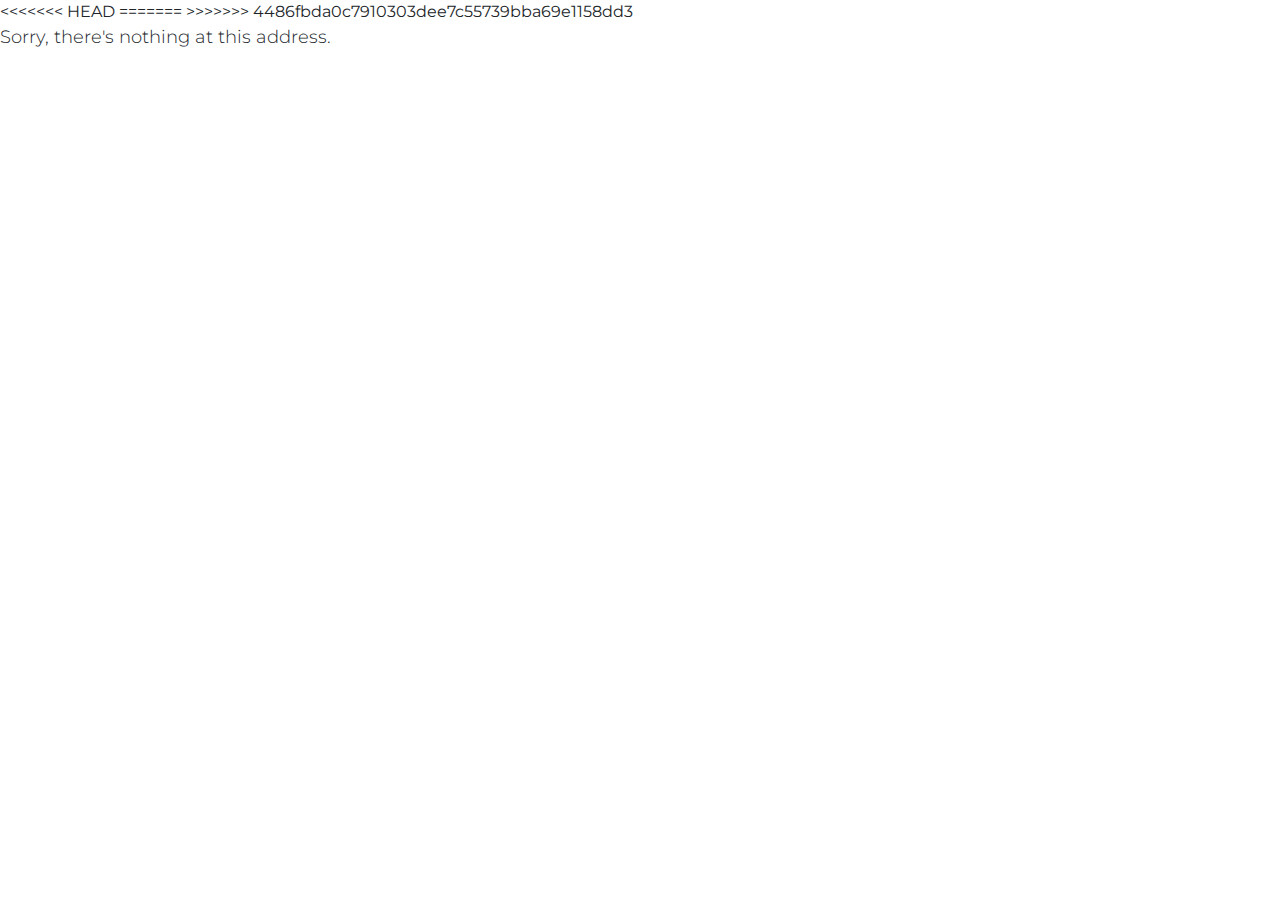
==== index.html @ d882ffe0 "update website 1" ====
<!DOCTYPE html>
<html lang="en">

<head>
    <meta charset="utf-8" />
    <meta name="viewport" content="width=device-width, initial-scale=1.0" />
    <title>PortfolioZLO</title>
<<<<<<< HEAD
    <base href="/" />
=======
    <base href="/zlo-portfolio/" />
>>>>>>> 4486fbda0c7910303dee7c55739bba69e1158dd3
    <link rel="stylesheet" href="css/bootstrap/bootstrap.min.css" />
    <link rel="stylesheet" href="css/app.css" />
    <!--<link rel="icon" type="image/png" href="images/favicon.png" />-->
    <link href="PortfolioZLO.styles.css" rel="stylesheet" />
    <style>
        .loading-progress {
            position: relative;
            display: block;
            width: 8rem;
            height: 8rem;
            margin: 20vh auto 1rem auto;
        }

        .loading-progress circle {
            fill: none;
            stroke: #e0e0e0;
            stroke-width: 0.6rem;
            transform-origin: 50% 50%;
            transform: rotate(-90deg);
        }

        .loading-progress circle:last-child {
            stroke: #1b6ec2;
            stroke-dasharray: calc(3.141 * var(--blazor-load-percentage, 0%) * 0.8), 500%;
            transition: stroke-dasharray 0.05s ease-in-out;
        }

        .loading-progress-text {
            position: absolute;
            text-align: center;
            font-weight: bold;
            inset: calc(20vh + 3.25rem) 0 auto 0.2rem;
        }

        .loading-progress-text:after {
            content: var(--blazor-load-percentage-text, "Loading");
        }
    </style>
</head>

<body>
    <div id="app">
        <svg class="loading-progress">
            <circle r="40%" cx="50%" cy="50%" />
            <circle r="40%" cx="50%" cy="50%" />
        </svg>
        <div class="loading-progress-text"></div>
    </div>

    <!--<div id="blazor-error-ui">
        An unhandled error has occurred.
        <a href="" class="reload">Reload</a>
        <a class="dismiss">🗙</a>
    </div>-->
    <script src="_framework/blazor.webassembly.js"></script>
</body>

</html>
---- css/app.css ----
@import url("https://fonts.googleapis.com/css2?family=Cormorant+Garamond:wght@300;400&family=Montserrat:wght@200;400;600;800&display=swap");

html,
body {
    margin: 0;
    padding: 0;
    height: 100%;
    width: 100%;
    font-family: "Montserrat", sans-serif;
}

div#main {
    display: flex;
    flex-direction: column;
}

section {
    position: relative;
}

section.dark {
    min-height: 100vh;
    color: white;
    background: rgba(0, 0, 0, 0.25);
}

section.light {
    color: black;
    background: rgba(255, 255, 255, 0.35);
    padding: 8rem 0;
}

section img.background {
    width: 100vmax;
    height: 100%;
    z-index: -1;
    position: absolute;
    top: 0;
    left: 50%;
    transform: translate(-50%, 0);
    pointer-events: none;
    object-fit: cover;
}

h1 {
    font-weight: 300;
    font-family: "Cormorant Garamond", serif;
    font-size: 7rem;
    margin: 0;
}

@media screen and (max-width: 300px) {
    h1 {
        font-weight: 300;
        font-family: "Cormorant Garamond", serif;
        font-size: 3rem;
        margin: 0;
    }
}

@media screen and (min-width: 301px) and (max-width: 360px) {
    h1 {
        font-weight: 300;
        font-family: "Cormorant Garamond", serif;
        font-size: 4rem;
        margin: 0;
    }
}

@media screen and (min-width: 361px) and (max-width: 420px) {
    h1 {
        font-weight: 300;
        font-family: "Cormorant Garamond", serif;
        font-size: 5rem;
        margin: 0;
    }
}

h2 {
    font-weight: 400;
    font-size: 2rem;
    margin: 0;
    text-align: center;
}

h3 {
    font-weight: 400;
    font-size: 1.25rem;
    margin: 0;
}

p {
    font-size: 18px;
    line-height: 1.5;
    margin-bottom: 0;
    font-weight: 300;
}

p.large {
    font-size: 24px;
}

p.small {
    font-size: 15px;
}

hr {
    margin: 2.5rem;
}

li {
    line-height: 1.7;
}

li::marker {
    color: #4e567e;
}

a {
    text-decoration: none;
    color: black;
}

a:hover {
    color: #4e567e;
}

.portfolio-container {
    display: flex;
    flex-direction: row;
    padding-top: 3rem;
}

@media screen and (max-width: 420px) {
    .portfolio-container {
        flex-direction: column;
    }
}

.portfolio-bg {
    max-width: 40%;
    align-self: center;
}

@media screen and (max-width: 420px) {
    .portfolio-bg {
        max-width: 100%;
        align-self: center;
    }
}

.container {
    margin: 20px auto;
    display: grid;
    grid-template-columns: 330px 300px;
    grid-gap: 20px;
}

@media screen and (max-width: 420px) {
    .container {
        margin: 20px auto;
        display: inline;
        grid-template-columns: 330px 300px;
        grid-gap: 20px;
    }
}

.container .box {
    border-radius: 10px;
    padding: 24px 16px;
    display: flex;
    justify-content: flex-start;
    flex-direction: column;
    border: 1px solid rgb(204, 204, 204);
    text-align: center;
}

img.social-icon {
    width: 30px;
    height: 30px;
}

#blazor-error-ui {
    background: lightyellow;
    bottom: 0;
    box-shadow: 0 -1px 2px rgba(0, 0, 0, 0.2);
    display: none;
    left: 0;
    padding: 0.6rem 1.25rem 0.7rem 1.25rem;
    position: fixed;
    width: 100%;
    z-index: 1000;
}

#blazor-error-ui .dismiss {
    cursor: pointer;
    position: absolute;
    right: 0.75rem;
    top: 0.5rem;
}

.loading-progress {
    position: relative;
    display: block;
    width: 8rem;
    height: 8rem;
    margin: 20vh auto 1rem auto;
}

.loading-progress circle {
    fill: none;
    stroke: #e0e0e0;
    stroke-width: 0.6rem;
    transform-origin: 50% 50%;
    transform: rotate(-90deg);
}

.loading-progress circle:last-child {
    stroke: #1b6ec2;
    stroke-dasharray: calc(3.141 * var(--blazor-load-percentage, 0%) * 0.8), 500%;
    transition: stroke-dasharray 0.05s ease-in-out;
}

.loading-progress-text {
    position: absolute;
    text-align: center;
    font-weight: bold;
    inset: calc(20vh + 3.25rem) 0 auto 0.2rem;
}

.loading-progress-text:after {
    content: var(--blazor-load-percentage-text, "Loading");
}
---- PortfolioZLO.styles.css ----
/* /Layout/Footer.razor.rz.scp.css */
#contact[b-zqjdoh9eyu] {
    background-color: lightblue;
    display: flex;
    flex-direction: column;
    align-items: center;
    gap: 2.5rem;
    padding: 5rem 0 3rem;
    width: 100vw;
}
.created-by[b-zqjdoh9eyu]{
    color:white;
}
/* /Layout/Header.razor.rz.scp.css */
#header[b-fa30d25186] {
  position: fixed;
  display: flex;
  justify-content: center;
  gap: 2rem;
  background: rgba(255,255,255,0.75);
  padding: 1rem;
  top: 0;
  width: 100%;
  z-index: 10;
}
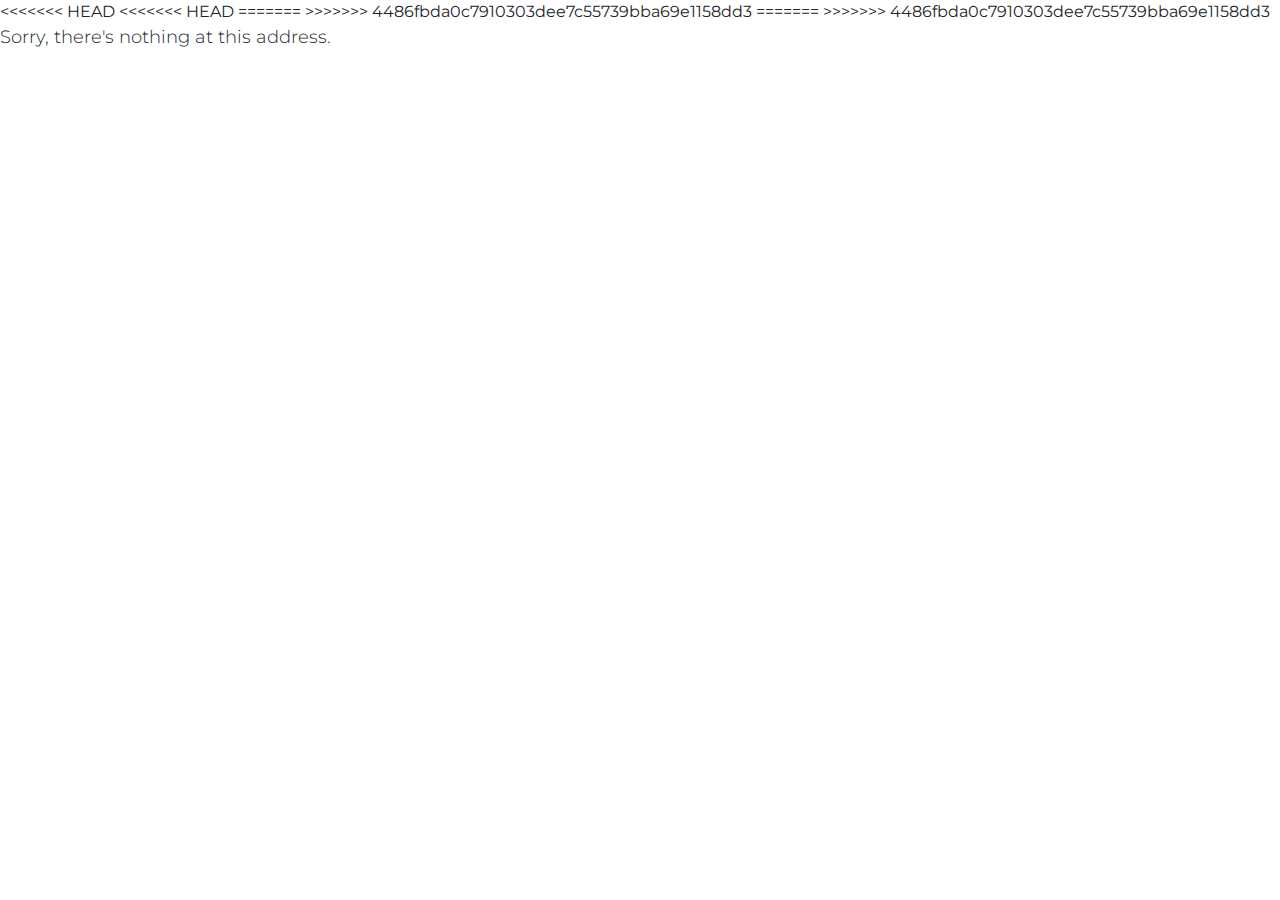
==== commit 43a8aab0: "asdf" ====
--- a/index.html
+++ b/index.html
@@ -6,7 +6,11 @@
     <meta name="viewport" content="width=device-width, initial-scale=1.0" />
     <title>PortfolioZLO</title>
 <<<<<<< HEAD
+<<<<<<< HEAD
     <base href="/" />
+=======
+    <base href="/zlo-portfolio/" />
+>>>>>>> 4486fbda0c7910303dee7c55739bba69e1158dd3
 =======
     <base href="/zlo-portfolio/" />
 >>>>>>> 4486fbda0c7910303dee7c55739bba69e1158dd3
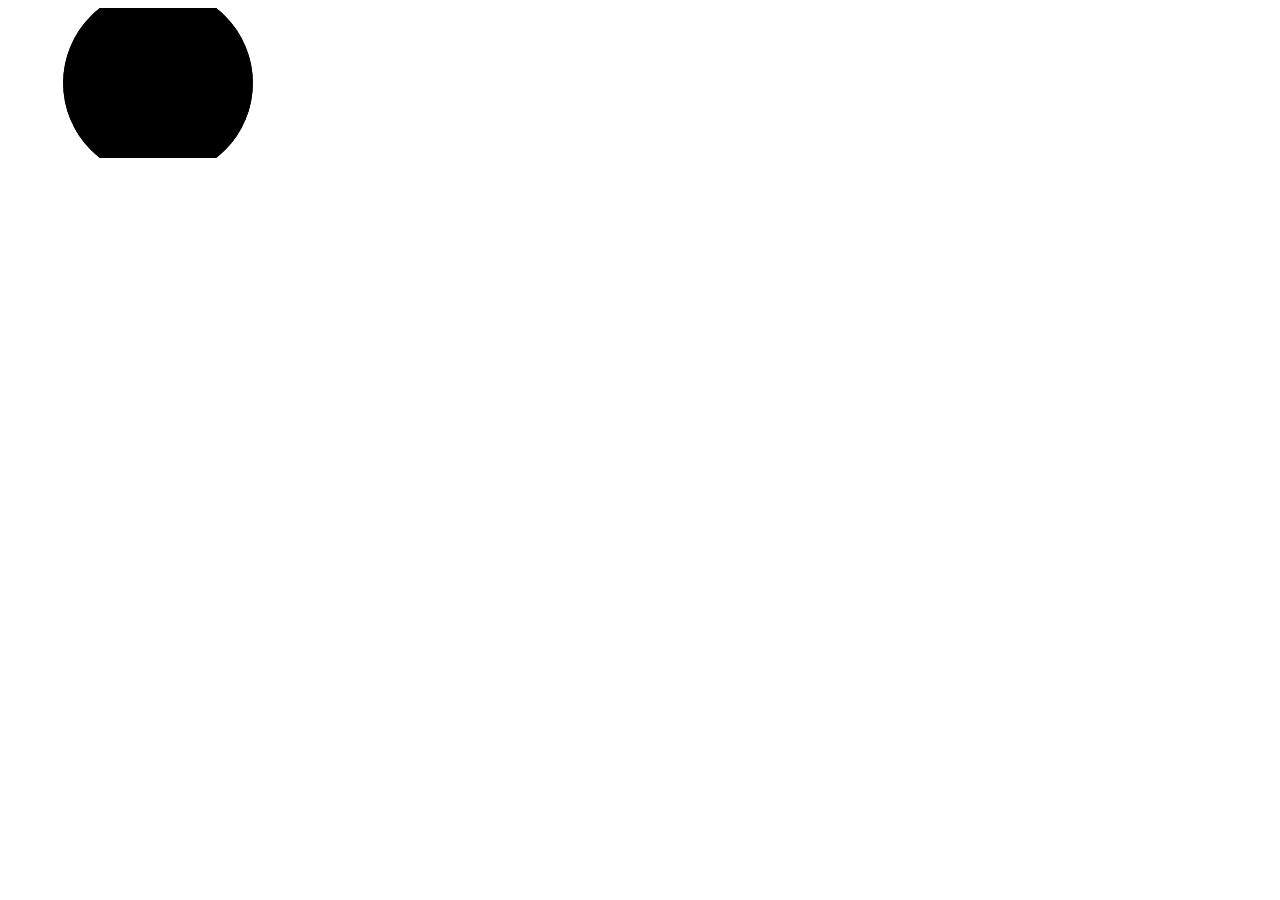
==== commit aa22b18d: "update" ====
--- a/index.html
+++ b/index.html
@@ -5,53 +5,11 @@
     <meta charset="utf-8" />
     <meta name="viewport" content="width=device-width, initial-scale=1.0" />
     <title>PortfolioZLO</title>
-<<<<<<< HEAD
-<<<<<<< HEAD
-    <base href="/" />
-=======
     <base href="/zlo-portfolio/" />
->>>>>>> 4486fbda0c7910303dee7c55739bba69e1158dd3
-=======
-    <base href="/zlo-portfolio/" />
->>>>>>> 4486fbda0c7910303dee7c55739bba69e1158dd3
     <link rel="stylesheet" href="css/bootstrap/bootstrap.min.css" />
     <link rel="stylesheet" href="css/app.css" />
-    <!--<link rel="icon" type="image/png" href="images/favicon.png" />-->
+    <link rel="icon" type="image/png" href="favicon.png" />
     <link href="PortfolioZLO.styles.css" rel="stylesheet" />
-    <style>
-        .loading-progress {
-            position: relative;
-            display: block;
-            width: 8rem;
-            height: 8rem;
-            margin: 20vh auto 1rem auto;
-        }
-
-        .loading-progress circle {
-            fill: none;
-            stroke: #e0e0e0;
-            stroke-width: 0.6rem;
-            transform-origin: 50% 50%;
-            transform: rotate(-90deg);
-        }
-
-        .loading-progress circle:last-child {
-            stroke: #1b6ec2;
-            stroke-dasharray: calc(3.141 * var(--blazor-load-percentage, 0%) * 0.8), 500%;
-            transition: stroke-dasharray 0.05s ease-in-out;
-        }
-
-        .loading-progress-text {
-            position: absolute;
-            text-align: center;
-            font-weight: bold;
-            inset: calc(20vh + 3.25rem) 0 auto 0.2rem;
-        }
-
-        .loading-progress-text:after {
-            content: var(--blazor-load-percentage-text, "Loading");
-        }
-    </style>
 </head>
 
 <body>
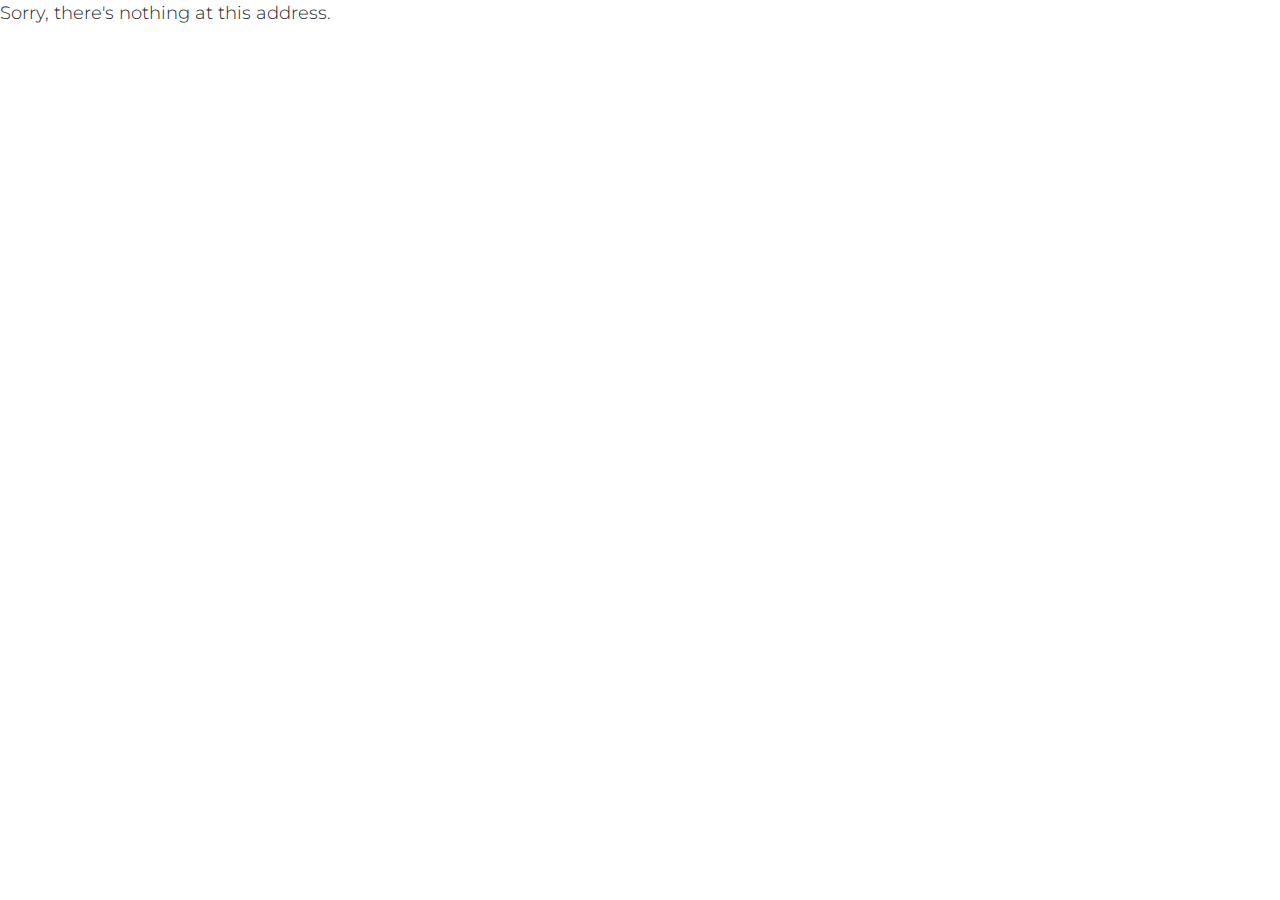
==== commit ba186b59: "update social media links" ====
--- a/index.html
+++ b/index.html
@@ -5,11 +5,45 @@
     <meta charset="utf-8" />
     <meta name="viewport" content="width=device-width, initial-scale=1.0" />
     <title>PortfolioZLO</title>
-    <base href="/zlo-portfolio/" />
+    <base href="/" />
     <link rel="stylesheet" href="css/bootstrap/bootstrap.min.css" />
     <link rel="stylesheet" href="css/app.css" />
-    <link rel="icon" type="image/png" href="favicon.png" />
+    <!--<link rel="icon" type="image/png" href="images/favicon.png" />-->
     <link href="PortfolioZLO.styles.css" rel="stylesheet" />
+    <style>
+        .loading-progress {
+            position: relative;
+            display: block;
+            width: 8rem;
+            height: 8rem;
+            margin: 20vh auto 1rem auto;
+        }
+
+        .loading-progress circle {
+            fill: none;
+            stroke: #e0e0e0;
+            stroke-width: 0.6rem;
+            transform-origin: 50% 50%;
+            transform: rotate(-90deg);
+        }
+
+        .loading-progress circle:last-child {
+            stroke: #1b6ec2;
+            stroke-dasharray: calc(3.141 * var(--blazor-load-percentage, 0%) * 0.8), 500%;
+            transition: stroke-dasharray 0.05s ease-in-out;
+        }
+
+        .loading-progress-text {
+            position: absolute;
+            text-align: center;
+            font-weight: bold;
+            inset: calc(20vh + 3.25rem) 0 auto 0.2rem;
+        }
+
+        .loading-progress-text:after {
+            content: var(--blazor-load-percentage-text, "Loading");
+        }
+    </style>
 </head>
 
 <body>
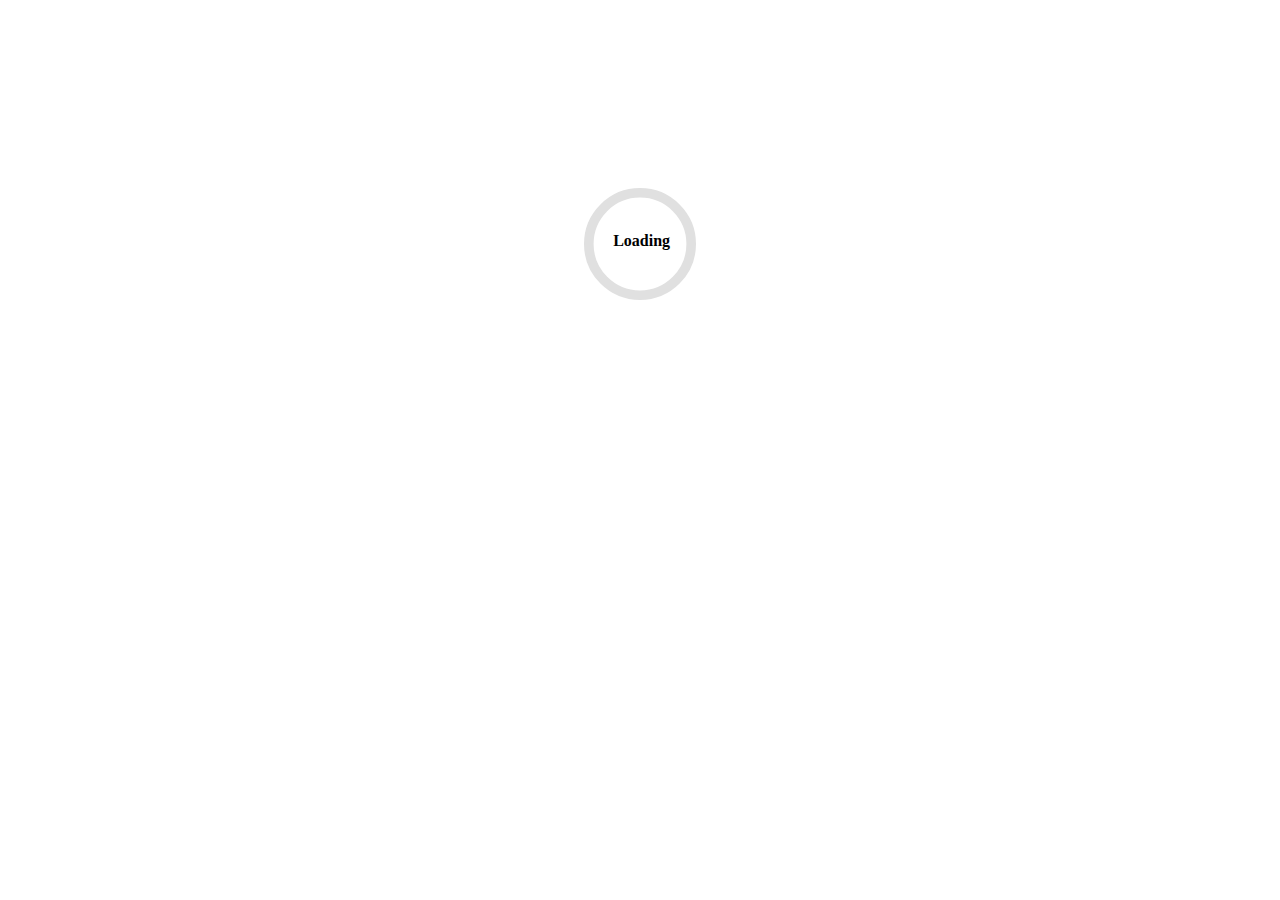
==== commit b4d9a450: "updated wrong base link in index.html" ====
--- a/index.html
+++ b/index.html
@@ -5,7 +5,7 @@
     <meta charset="utf-8" />
     <meta name="viewport" content="width=device-width, initial-scale=1.0" />
     <title>PortfolioZLO</title>
-    <base href="/" />
+    <base href="/zlo-portfolio/" />
     <link rel="stylesheet" href="css/bootstrap/bootstrap.min.css" />
     <link rel="stylesheet" href="css/app.css" />
     <!--<link rel="icon" type="image/png" href="images/favicon.png" />-->
--- a/css/app.css
+++ b/css/app.css
@@ -17,22 +17,17 @@
 
 section {
     position: relative;
-}
-
-section.dark {
     min-height: 100vh;
-    color: white;
-    background: rgba(0, 0, 0, 0.25);
-}
-
-section.light {
-    color: black;
-    background: rgba(255, 255, 255, 0.35);
     padding: 8rem 0;
 }
 
+section#home {
+    color: white;
+    background: rgba(0, 0, 0, 0.35);
+}
+
 section img.background {
-    width: 100vmax;
+    width: 100vw;
     height: 100%;
     z-index: -1;
     position: absolute;
@@ -50,32 +45,7 @@
     margin: 0;
 }
 
-@media screen and (max-width: 300px) {
-    h1 {
-        font-weight: 300;
-        font-family: "Cormorant Garamond", serif;
-        font-size: 3rem;
-        margin: 0;
-    }
-}
 
-@media screen and (min-width: 301px) and (max-width: 360px) {
-    h1 {
-        font-weight: 300;
-        font-family: "Cormorant Garamond", serif;
-        font-size: 4rem;
-        margin: 0;
-    }
-}
-
-@media screen and (min-width: 361px) and (max-width: 420px) {
-    h1 {
-        font-weight: 300;
-        font-family: "Cormorant Garamond", serif;
-        font-size: 5rem;
-        margin: 0;
-    }
-}
 
 h2 {
     font-weight: 400;
@@ -132,23 +102,11 @@
     padding-top: 3rem;
 }
 
-@media screen and (max-width: 420px) {
-    .portfolio-container {
-        flex-direction: column;
-    }
-}
-
 .portfolio-bg {
     max-width: 40%;
     align-self: center;
 }
 
-@media screen and (max-width: 420px) {
-    .portfolio-bg {
-        max-width: 100%;
-        align-self: center;
-    }
-}
 
 .container {
     margin: 20px auto;
@@ -157,14 +115,6 @@
     grid-gap: 20px;
 }
 
-@media screen and (max-width: 420px) {
-    .container {
-        margin: 20px auto;
-        display: inline;
-        grid-template-columns: 330px 300px;
-        grid-gap: 20px;
-    }
-}
 
 .container .box {
     border-radius: 10px;
@@ -180,55 +130,47 @@
     width: 30px;
     height: 30px;
 }
-
-#blazor-error-ui {
-    background: lightyellow;
-    bottom: 0;
-    box-shadow: 0 -1px 2px rgba(0, 0, 0, 0.2);
-    display: none;
-    left: 0;
-    padding: 0.6rem 1.25rem 0.7rem 1.25rem;
-    position: fixed;
-    width: 100%;
-    z-index: 1000;
+#name-title {
+    position: absolute; 
+    top: 65%; 
+    left: 55%;
 }
 
-#blazor-error-ui .dismiss {
-    cursor: pointer;
-    position: absolute;
-    right: 0.75rem;
-    top: 0.5rem;
-}
+@media screen and (max-width: 500px) {
+    h1 {
+        font-weight: 350;
+        font-family: "Cormorant Garamond", serif;
+        font-size: 3.5rem;
+    }
+    h2 {
+        font-weight: 200;
+        font-family: "Cormorant Garamond", serif;
+        font-size: 1.5rem;
 
-.loading-progress {
-    position: relative;
-    display: block;
-    width: 8rem;
-    height: 8rem;
-    margin: 20vh auto 1rem auto;
-}
-
-.loading-progress circle {
-    fill: none;
-    stroke: #e0e0e0;
-    stroke-width: 0.6rem;
-    transform-origin: 50% 50%;
-    transform: rotate(-90deg);
-}
-
-.loading-progress circle:last-child {
-    stroke: #1b6ec2;
-    stroke-dasharray: calc(3.141 * var(--blazor-load-percentage, 0%) * 0.8), 500%;
-    transition: stroke-dasharray 0.05s ease-in-out;
-}
-
-.loading-progress-text {
-    position: absolute;
-    text-align: center;
-    font-weight: bold;
-    inset: calc(20vh + 3.25rem) 0 auto 0.2rem;
-}
-
-.loading-progress-text:after {
-    content: var(--blazor-load-percentage-text, "Loading");
+    }
+    #name-title {
+        position: absolute;
+        top: 10px;
+        margin-top: -40%;
+    }
+    .portfolio-container {
+        flex-direction: column;
+    }
+    .portfolio-bg {
+        max-width: 100%;
+        align-self: center;
+    }
+    .container {
+        margin: 20px auto;
+        display: inline;
+        grid-template-columns: 330px 300px;
+        grid-gap: 20px;
+    }
+    #name-title {
+        
+        position: absolute;
+        align-content:center;
+        top: 30%;
+        left: 2rem;
+    }
 }--- a/PortfolioZLO.styles.css
+++ b/PortfolioZLO.styles.css
@@ -8,6 +8,10 @@
     padding: 5rem 0 3rem;
     width: 100vw;
 }
+@media screen and (max-width: 500px) {
+  
+}
+
 .created-by[b-zqjdoh9eyu]{
     color:white;
 }
@@ -16,6 +20,7 @@
   position: fixed;
   display: flex;
   justify-content: center;
+  font-size: 1rem;
   gap: 2rem;
   background: rgba(255,255,255,0.75);
   padding: 1rem;
@@ -23,3 +28,13 @@
   width: 100%;
   z-index: 10;
 }
+@media screen and (max-width: 500px) {
+    #header[b-fa30d25186] {
+        font-size: 0.7rem;
+        position: static;
+        display: grid;
+        justify-content: center;
+        width: 100%;
+        z-index: 10;
+    }
+}
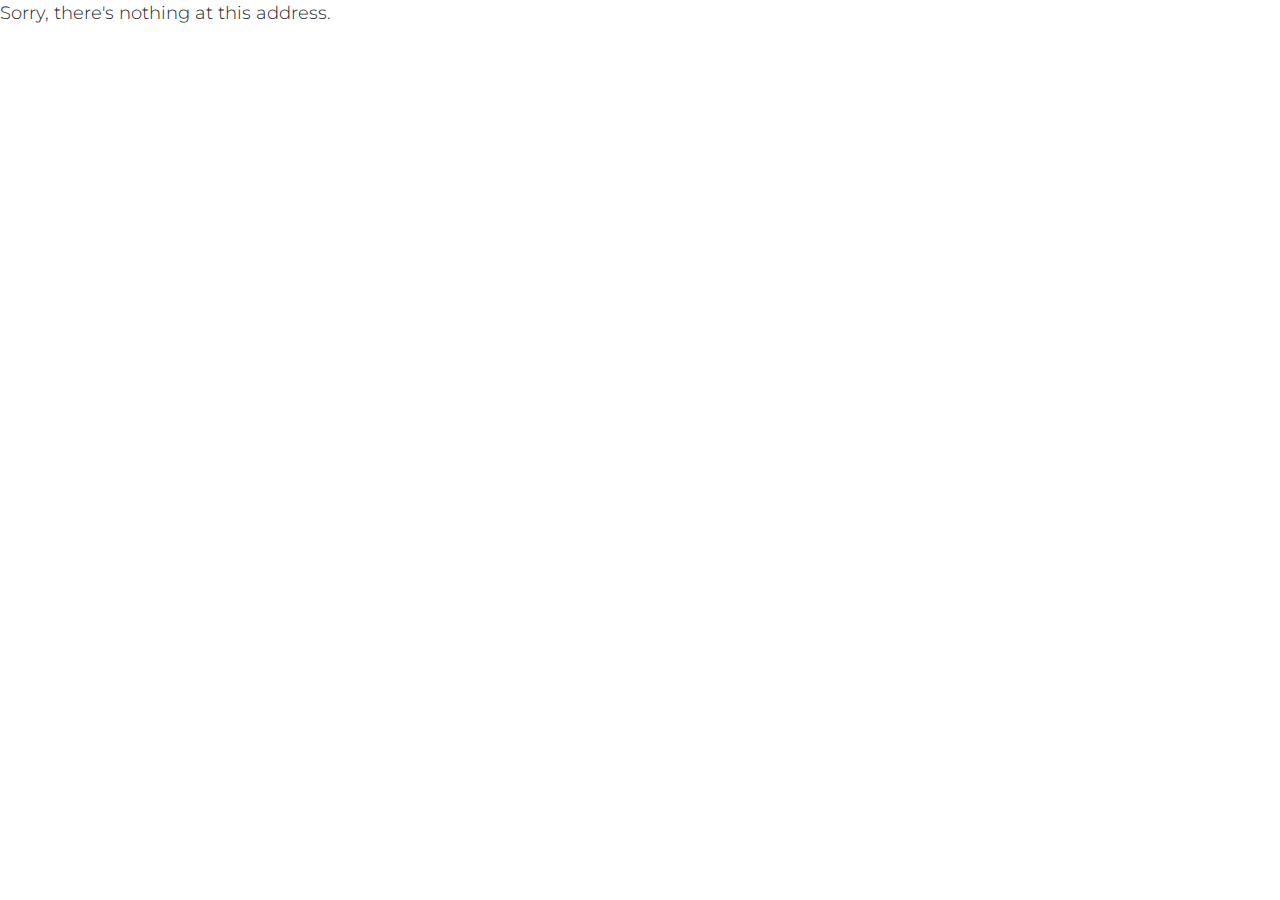
==== commit a50c227b: "updated the top search bar by moving the text to the left" ====
--- a/index.html
+++ b/index.html
@@ -5,7 +5,7 @@
     <meta charset="utf-8" />
     <meta name="viewport" content="width=device-width, initial-scale=1.0" />
     <title>PortfolioZLO</title>
-    <base href="/zlo-portfolio/" />
+    <base href="/" />
     <link rel="stylesheet" href="css/bootstrap/bootstrap.min.css" />
     <link rel="stylesheet" href="css/app.css" />
     <!--<link rel="icon" type="image/png" href="images/favicon.png" />-->
--- a/css/app.css
+++ b/css/app.css
@@ -10,6 +10,19 @@
     font-family: "Montserrat", sans-serif;
 }
 
+#header {
+    position: fixed;
+    display: flex;
+    justify-content: center;
+    font-size: 1rem;
+    gap: 2rem;
+    background: rgba(255,255,255,0.75);
+    padding: 1rem;
+    top: 0;
+    width: 100%;
+    z-index: 10;
+}
+
 div#main {
     display: flex;
     flex-direction: column;
@@ -24,6 +37,12 @@
 section#home {
     color: white;
     background: rgba(0, 0, 0, 0.35);
+}
+
+#down-arrow-button {
+    position: absolute;
+    bottom: 8rem;
+    left: 50%;
 }
 
 section img.background {
@@ -38,23 +57,21 @@
     object-fit: cover;
 }
 
-h1 {
+h2 {
     font-weight: 300;
     font-family: "Cormorant Garamond", serif;
     font-size: 7rem;
     margin: 0;
 }
 
-
-
-h2 {
+h3 {
     font-weight: 400;
     font-size: 2rem;
     margin: 0;
     text-align: center;
 }
 
-h3 {
+h4 {
     font-weight: 400;
     font-size: 1.25rem;
     margin: 0;
@@ -98,15 +115,17 @@
 
 .portfolio-container {
     display: flex;
-    flex-direction: row;
     padding-top: 3rem;
+}
+.portfolio-cards {
+    align-self: center;
+    width: 80vw;
 }
 
 .portfolio-bg {
     max-width: 40%;
     align-self: center;
 }
-
 
 .container {
     margin: 20px auto;
@@ -115,7 +134,6 @@
     grid-gap: 20px;
 }
 
-
 .container .box {
     border-radius: 10px;
     padding: 24px 16px;
@@ -135,42 +153,115 @@
     top: 65%; 
     left: 55%;
 }
-
-@media screen and (max-width: 500px) {
-    h1 {
+.about-container {
+    background-color: white;
+    width: 50%;
+    padding: 4rem;
+    margin: 3rem auto;
+    text-align: center;
+}
+.about-container ul {
+    text-align: left;
+    columns: 2;
+    font-size: 1.25rem;
+    margin: 2rem 3rem;
+    gap: 3rem;
+}
+/*@media screen and (min-width: 501px) and (max-width: 1000px) {
+    #name-title h1 {
         font-weight: 350;
-        font-family: "Cormorant Garamond", serif;
-        font-size: 3.5rem;
-    }
-    h2 {
+        font-size: 2rem;
+    }
+
+    #name-title h2 {
         font-weight: 200;
-        font-family: "Cormorant Garamond", serif;
-        font-size: 1.5rem;
-
-    }
+        font-size: 1rem;
+    }
+
     #name-title {
         position: absolute;
-        top: 10px;
-        margin-top: -40%;
-    }
-    .portfolio-container {
-        flex-direction: column;
-    }
-    .portfolio-bg {
-        max-width: 100%;
-        align-self: center;
-    }
-    .container {
-        margin: 20px auto;
-        display: inline;
-        grid-template-columns: 330px 300px;
-        grid-gap: 20px;
-    }
+        margin-top: 20%;
+    }
+
+}*/
+
+
+@media screen and (max-width: 500px) {
+    #name-title h2 {
+        font-weight: 350;
+        font-size: 2rem;
+    }
+
+    #name-title h3 {
+        font-weight: 200;
+        font-size: 1rem;
+    }
+
     #name-title {
-        
         position: absolute;
-        align-content:center;
+        margin-top: 25%;
+        align-content: center;
         top: 30%;
         left: 2rem;
     }
-}+    section {
+        position: relative;
+        min-height: 80vh;
+        padding: 4rem 0;
+    }
+
+    section#home {
+        min-height: 35vh;
+        position: relative;
+        top: initial;
+    }
+
+    #down-arrow-button {
+        position: absolute;
+        bottom: 1rem;
+        left: 85%;
+    }
+
+    .about-container {
+        width: 80%;
+        padding: 1.5rem;
+        margin: 1.5rem auto;
+        text-align: center;
+    }
+    .about-container p {
+        font-size: 0.9rem;
+    }
+    .about-container ul {
+        text-align: left;
+        columns: 1;
+        font-size: 0.75rem;
+        margin: 2rem 3rem;
+        gap: 3rem;
+    }
+    #header {
+        font-size: 1.2rem;
+        position: static;
+        display: grid;
+        justify-content: initial;
+        width: 100vw;
+        top: initial;
+        background-color: lightgray;
+        background: initial;
+        padding: initial;
+        gap: initial;
+        padding-bottom: 2rem;
+    }
+    .header-ref-container {
+        display: grid;
+        width: 90vw;
+        margin: auto;
+
+    }
+    #header a {
+        
+        margin: 2%;
+        font-weight: 650;
+        border-bottom: 1px solid black;
+        padding-bottom: 0.5rem;
+    }  
+}
--- a/PortfolioZLO.styles.css
+++ b/PortfolioZLO.styles.css
@@ -8,33 +8,8 @@
     padding: 5rem 0 3rem;
     width: 100vw;
 }
-@media screen and (max-width: 500px) {
-  
-}
 
 .created-by[b-zqjdoh9eyu]{
     color:white;
 }
 /* /Layout/Header.razor.rz.scp.css */
-#header[b-fa30d25186] {
-  position: fixed;
-  display: flex;
-  justify-content: center;
-  font-size: 1rem;
-  gap: 2rem;
-  background: rgba(255,255,255,0.75);
-  padding: 1rem;
-  top: 0;
-  width: 100%;
-  z-index: 10;
-}
-@media screen and (max-width: 500px) {
-    #header[b-fa30d25186] {
-        font-size: 0.7rem;
-        position: static;
-        display: grid;
-        justify-content: center;
-        width: 100%;
-        z-index: 10;
-    }
-}
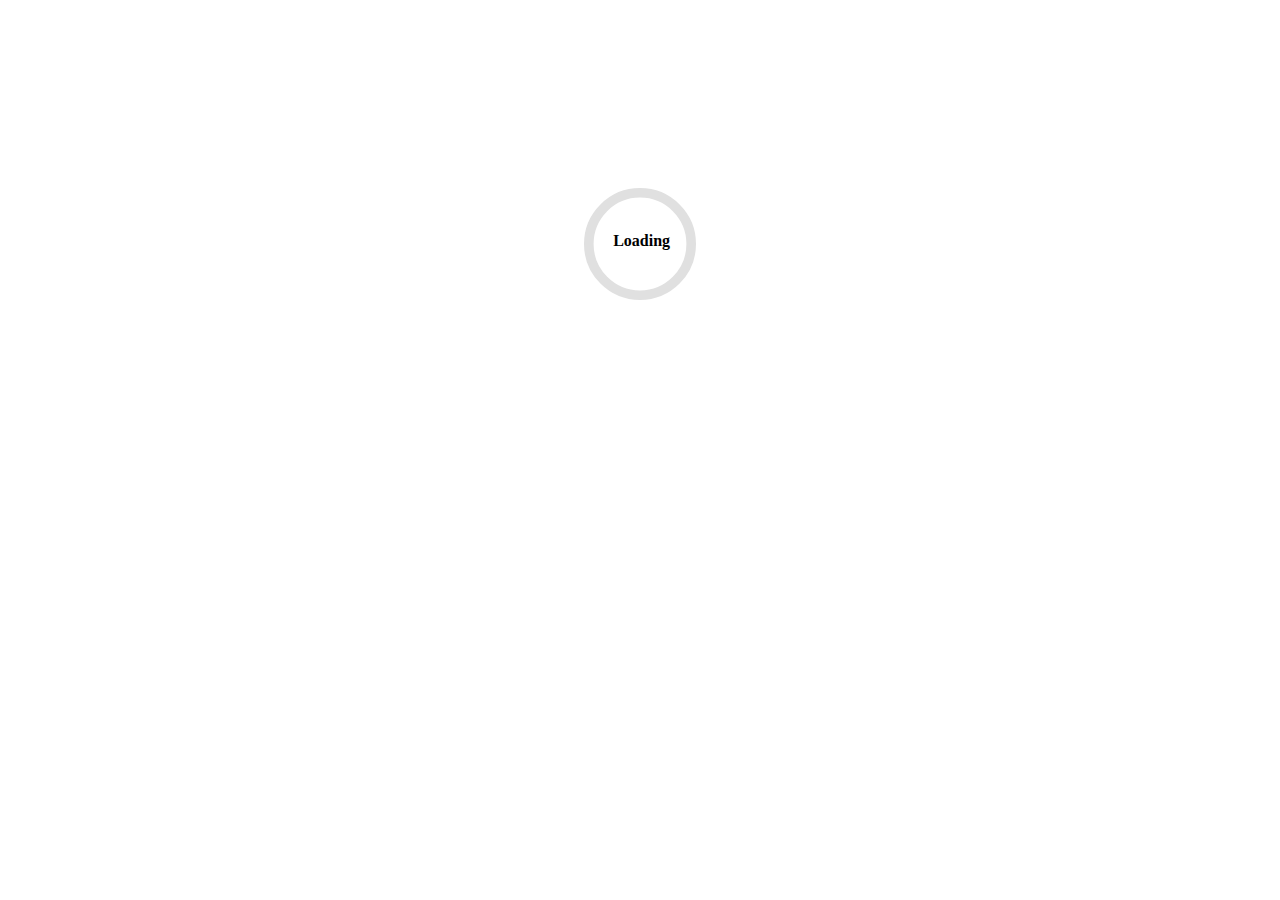
==== commit 154a85ca: "Update index.html" ====
--- a/index.html
+++ b/index.html
@@ -5,7 +5,7 @@
     <meta charset="utf-8" />
     <meta name="viewport" content="width=device-width, initial-scale=1.0" />
     <title>PortfolioZLO</title>
-    <base href="/" />
+    <base href="/portfolio/" />
     <link rel="stylesheet" href="css/bootstrap/bootstrap.min.css" />
     <link rel="stylesheet" href="css/app.css" />
     <!--<link rel="icon" type="image/png" href="images/favicon.png" />-->
